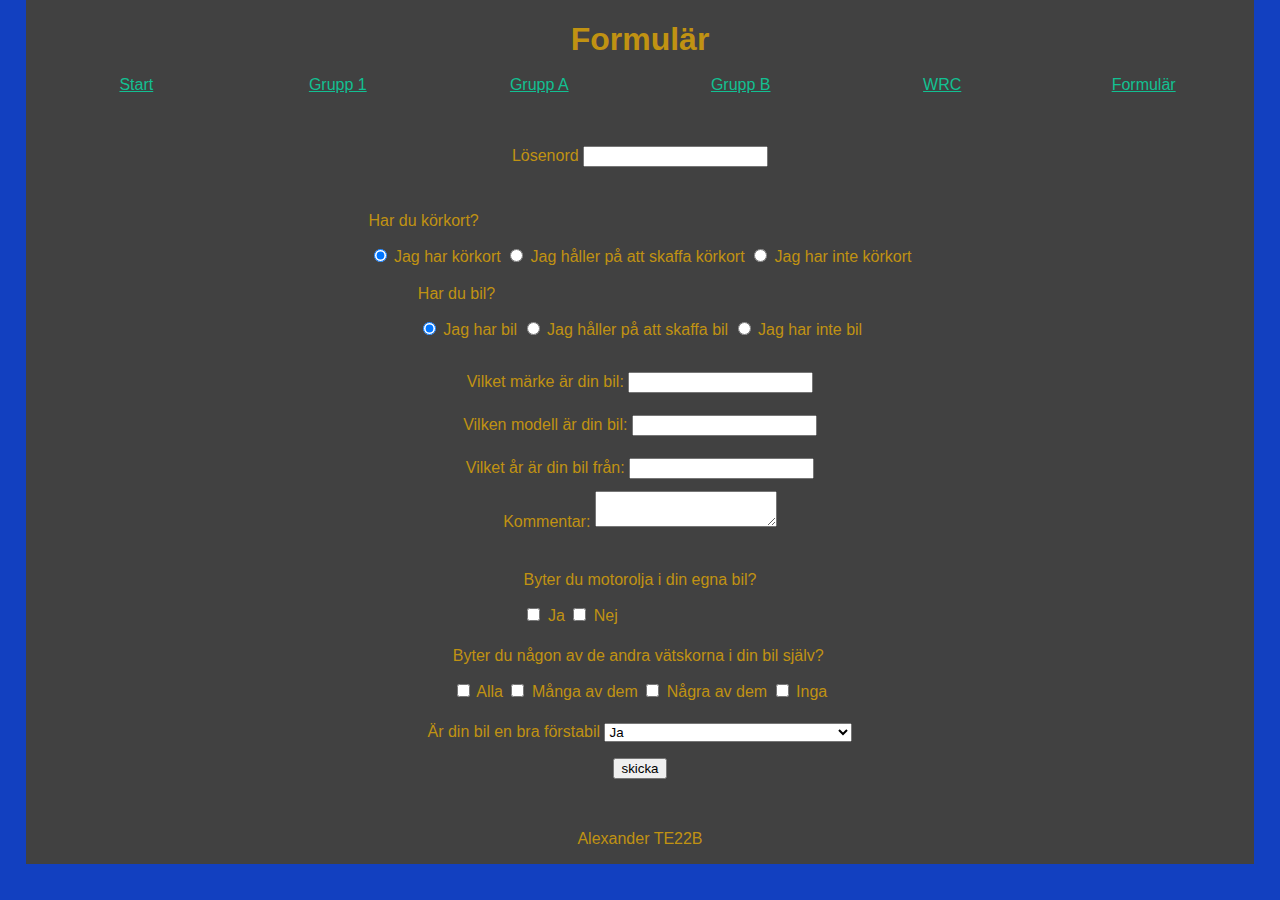
==== HTML/Formulär.html @ 99d53e2e "div2" ====
<!DOCTYPE html>

<html lang="sv">                                             
    <head>                                                                    
        <meta charset="utf-8">                        
        <title>
            Formulär
        </title>         
        <link href="../CSS/style.css" rel="stylesheet">     
    </head>                                           
    <body>                                           
        <div class ="page5">                       
            <header>                                    
                <h1>
                    Formulär
                </h1>             
            </header>                                    
            <nav>                                         
                <ul>                                       
                    <li><a href="../index.html">Start</a></li>
                    <li><a href="Grupp_1.html">Grupp 1</a></li>
                    <li><a href="Grupp_A.html">Grupp A</a></li>
                    <li><a href="Grupp_B.html">Grupp B</a></li>
                    <li><a href="WRC.html">WRC</a></li>
                    <li><a href="formulär.html">Formulär</a></li>
                </ul>                                       
            </nav>
            <main class="mainFormulär">
                <form action="../index.html" method="POST" class="Formulär">
                    <section class="Formrad1">
                        <!--Password-->
                        <!------------------------------------------------------------->
                    
                        <section class="Password">
                            <label for="p1">Lösenord</label>
                            <input type="password" id="p1">
                        </section>
                    
                        <!--Radioknappar-->
                        <!----------------------------------------------------------->

                        <section class="Radio1">
                            <p>Har du körkort?</p>
                            <input type="radio" id="a1" name="Körkort" value="1" checked="checked">
                            <label for="a1">Jag har körkort</label>
                        
                            <input type="radio" id="a2" name="Körkort" value="2">
                            <label for="a2">Jag håller på att skaffa körkort</label>
                        
                            <input type="radio" id="a3" name="Körkort" value="3">
                            <label for="a3">Jag har inte körkort</label>
                        </section>
                        
                        <!------------------------------------------------------------>
                        <section class="Radio2">
                            <p>Har du bil?</p>
                            <input type="radio" id="b1" name="Bil" value="1" checked="checked">
                            <label for="b1">Jag har bil</label>
                            
                            <input type="radio" id="b2" name="Bil" value="2">
                            <label for="b2">Jag håller på att skaffa bil</label>
                            
                            <input type="radio" id="b3" name="Bil" value="3">
                            <label for="b3">Jag har inte bil</label>
                        </section>
                    </section>
                        <!--Textrutor-->
                        <!------------------------------------------------------------>
                    <section class="Formrad2">
                        <section class="textruta1">
                            <label>
                                Vilket märke är din bil:
                            </label>
                            <input type="text" name="bilmärke">
                        </section>
                        <!----------------------------------------------------------->
                        <section class="textruta2">
                            <label>
                                Vilken modell är din bil:
                            </label>
                            <input type="text" name="bilmodell">
                        </section>
                        <!----------------------------------------------------------->
                        <section class="textruta3">
                            <label>
                                Vilket år är din bil från:
                            </label>
                            <input type="text" name="modellår">
                        </section>
                        <!------------------------------------------------------------->
                        <section class="textruta4">
                            <label>
                                Kommentar:
                            </label>
                            <textarea name="kommentar"></textarea>
                        </section>
                    </section>
                        <!--Checkboxar-->
                        <!----------------------------------------------------------------->
                    <section class="Formrad3">
                        <section class="checkbox1">
                            <p>Byter du motorolja i din egna bil?</p>
                            <input type="checkbox" id="ch_a1"
                            name="Motorolja" 
                            value="1">
                            <label for="ch_a1">Ja</label>
                        
                            <input type="checkbox" id="ch_a2"
                            name="Motorolja"
                            value="2">
                            <label for="ch_a2">Nej</label>
                        </section>
                        <!----------------------------------------------------------->
                        <section class="checkbox2">
                            <p>Byter du någon av de andra vätskorna i din bil själv?</p>
                            <input type="checkbox" id="ch_b1"
                            name="Vätskor"
                            value="1">
                            <label for="ch_b1">Alla</label>
                        
                            <input type="checkbox" id="ch_b2"
                            name="Vätskor"
                            value="2">
                            <label for="ch_b2">Många av dem</label>
                        
                            <input type="checkbox" id="ch_b3"
                            name="Vätskor"
                            value="3">
                            <label for="ch_b3">Några av dem</label>
                        
                            <input type="checkbox" id="ch_b4"
                            name="Vätskor"
                            value="4">
                            <label for="ch_b4">Inga</label>
                        </section>
                    </section>
                        <!----------------------------------------------------------->
                    <section class="Formrad4">
                        <section class="Dropdownfråga">
                            <label for="förastagbil">Är din bil en bra förstabil</label>
                            <select size="1" name="Förstabil" id="förastagbil">
                                <option>Ja</option>
                                <option>Om man har mycket plats att jobba på</option>
                                <option>Om man har mycket pengar</option>
                                <option>Om man har en verkstad</option>
                                <option>Nej</option>
                            </select>
                        </section>
                        <!----------------------------------------------------------->
                        <section class="Submit">
                            <p>
                                <input type="submit" value="skicka">
                            </p>
                        </section>
                    </section>
                </form>
            </main>
            <footer>                                       
                <p class ="fot">                        
                    Alexander TE22B                         
                </p>                                      
            </footer> 
        </div>
    </body>
</html>
---- CSS/style.css ----
body {
    background-color: #1240C0;
    margin: 0;
    height: 100vh;
    font-family:Impact, Haettenschweiler, 'Arial Narrow Bold', sans-serif;
}
.page {
    margin: auto;
    display: grid;
    width: 90%;
    height: 100%;
    grid-template-areas:
      "head"
      "nav"
      "main"
      "foot";
    grid-template-rows: 50px 70px 1fr 50px;
}
  
header {
    grid-area: head;
    color: rgb(192, 146, 18);
    text-align: center;
    background-color:rgb(65,65,65);
}
  
nav {
    grid-area: nav;
    background-color: rgb(65,65,65);
}

ul {
    display: grid;
    grid-template-columns: 1fr 1fr 1fr 1fr 1fr 1fr ;
    list-style-type: none;
    text-align:center;
    padding: 10px;
}

a:link {
    color:rgb(18, 192, 146);
}
a:visited {
    color:rgb(18, 192, 146);
}
a:hover {
    color:rgb(182,200,250);
}
a:active {
    color: rgb(101, 36, 107);
}

tr:nth-child(even) {            
    background-color: rgb(90,90,90);
}

main {
    grid-area: main;            /*  */
    background-color: rgb(65,65,65);
}
  
footer {                        /* här sätter jag bakgrundsfärg och namn i grid till min footer */
    grid-area: foot;
    background-color: rgb(65,65,65);
}

p {                             /* här byter jag färg på texten*/
    color:rgb(192, 146, 18);
}

table p {                       /* här använder jag en avkomling selector för att det var ett ställe där det passade in */
    color:rgb(192, 146, 18);  /* Jag byter färg på alla p innuti en tabell och centrerar dem */
    text-align: center;
}

tr > td  {                      /* här använder jag en barn selector för att det var ett ställe där jag enkelt kunde andvända det */
    text-align: center;         
}

footer > p {
    text-align: center;
    font-size: 1em;             /* här använder ja 1em eftersom att det inte kommer göra någon skillnad på hur stor texten är */
}

.sida1table, th, td {           /* här skapar jag border och bestämmer hur tabellen ska se ut */
    border: 1px solid black;
    border-collapse: collapse;
    width:60%;
    grid-area: tabell;
    margin-left: auto;
    margin-right: auto;
}
/*Grupp A + B --------------------------------------------------------*/
.page2 {                        /* här är min grid layout till sidan för grupp A och B */
    margin: auto;
    display: grid;
    width: 96%;
    height: 96%;
    grid-template-areas:
      "head"
      "nav"
      "mainAB"
      "foot";
    grid-template-rows: 50px 70px 1fr 50px;
}

.GruppABBild1{
    grid-area: GruppABBild1;
    width: 30vw;
    margin-left: 10px;
    margin-right: 10px;
}

.GruppABBild2{
    grid-area: GruppABBild2;
    width: 30vw;
    margin-left: 10px;
    margin-right: 10px;
}

.GruppABBild3{
    grid-area: GruppABBild3;
    width: 50vw;
}

.Lorem_ipsum1{
    grid-area: Lorem_ipsum1;
    text-align: left;
    margin-left: 10px;
    margin-right: 10px;
}

.Lorem_ipsum2{
    grid-area: Lorem_ipsum2;
    text-align: left;
    margin-left: 10px;
    margin-right: 10px;
}

.titel1{
    grid-area: titel1;
    color:rgb(192, 146, 18);
    margin: auto;
    font-size: 40px;
}

.titel2{
    grid-area: titel2;
    color:rgb(192, 146, 18);
    margin: auto;
    font-size: 40px;
}

.GruppABrad1{
    grid-area: GruppABrad1;
    display: grid;
    grid-template-areas:
    "titel1       GruppABBild1"
    "Lorem_ipsum1 GruppABBild1";
    grid-template-columns: 2fr 1fr;
    grid-template-rows: 60px 1fr;
}

.GruppABrad2{
    grid-area: GruppABrad2;
    display: grid;
    grid-template-areas:
    "GruppABBild2 titel2"
    "GruppABBild2 Lorem_ipsum2";
    grid-template-columns: 1fr 2fr;
    grid-template-rows: 60px 1fr;
}

.GruppABrad3{
    grid-area: GruppABrad3;
    margin: auto;
}

.GruppAB{
    grid-area: mainAB;
    height: auto;
    display: grid;
    grid-template-areas:
    "GruppABrad1"
    "GruppABrad2"
    "GruppABrad3";
    grid-template-rows: auto auto auto;
    background-color: rgb(65,65,65);
}

figcaption{
    background-color: rgb(65,65,65);
    color:rgb(192, 146, 18);
    text-align: center;
    font-size: 40px;
}

/* Grupp1 -------------------------------------------------*/

.page3 {
    margin: auto;
    display: grid;
    width: 96%;
    height: 96%;
    grid-template-areas:
      "head"
      "nav"
      "main1"
      "foot";
    grid-template-rows: 50px 70px 1fr 50px;
}

#Grupp1{
    grid-area: main1;
    height: auto;
    display: grid;
    grid-template-areas:
    "Grupp1rad1"
    "."
    "Grupp1rad2";
    grid-template-rows: auto 20px auto;
    background-color: rgb(65,65,65);
}

.Grupp1rad1{
    grid-area: Grupp1rad1;
    display: grid;
    grid-template-areas:
    " KadettGrupp1 Lorem_ipsum ";
    grid-template-columns: 1fr 2fr;
}

.Grupp1rad2{
    grid-area: Grupp1rad2;
    display: grid;
    grid-template-areas:
    " Grupp1Tabell "
    " märken ";
    grid-template-rows: auto auto;
}


#Grupp1Tabell, th, td {
    border: 1px solid black;
    border-collapse: collapse;
    width: 80vw;
    color:white;
    grid-area: Grupp1Tabell;
    margin-left: auto;
    margin-right: auto;
}

.KadettGrupp1{
    grid-area: KadettGrupp1;
    width: 30vw;
    margin-left: 10px;
    margin-right: 10px;
}

.märken{
    grid-area: märken;
    margin-left: auto;
    margin-right: auto;
    color: rgb(192, 146, 18);
}

/* WRC ----------------------------------------------------*/

.page4 {
    margin: auto;
    display: grid;
    width: 96%;
    height: 96%;
    grid-template-areas:
      "head"
      "nav"
      "mainWRC"
      "foot";
    grid-template-rows: 50px 70px 1fr 50px;
}

#GruppWRC{
    grid-area: mainWRC;
    height: auto;
    display: grid;
    grid-template-areas:
    "WRCrad1 . WRCrad2"
    ". . ." 
    "WRCrad3 WRCrad3 WRCrad3";
    grid-template-rows: auto 20px auto;
    grid-template-columns: 1fr 50px 1fr;
    background-color: rgb(65,65,65);
}

.WRCrad1{
    grid-area: WRCrad1;
    display: grid;
    grid-template-areas:
    " RepsolWRC "
    " Lorem_ipsum1WRC ";
    grid-template-rows: 1fr auto;
}

.WRCrad2{
    grid-area: WRCrad2;
    display: grid;
    grid-template-areas:
    " StratosWRC "
    " Lorem_ipsum2WRC ";
    grid-template-rows: 1fr auto;
}

.WRCrad3{
    grid-area: WRCrad3;
    display: grid;
    grid-template-areas: 
    " Rallyvideo . Lorem_ipsum3WRC ";
    grid-template-columns: auto 20px auto;
}

.RepsolWRC{
    grid-area: RepsolWRC;
    height: 60vh;
    margin-left: auto;
    margin-right: auto;
}

.StratosWRC{
    grid-area: StratosWRC;
    height: 60vh;
    margin-left: auto;
    margin-right: auto;
}

.Lorem_ipsum1WRC{
    grid-area: Lorem_ipsum1WRC;
    text-align: center;
    margin-left: 10px;
    margin-right: 10px;
}

.Lorem_ipsum2WRC{
    grid-area: Lorem_ipsum2WRC;
    text-align: center;
    margin-left: 10px;
    margin-right: 10px;
}

.Lorem_ipsum3WRC{
    grid-area: Lorem_ipsum3WRC;
    text-align: center;
    margin-left: 10px;
    margin-right: 10px;
}

.rallyvideo{
    height: 60vh;
}

/*---Formulär----------------------------------------------------------------*/

.page5 {
    margin: auto;
    display: grid;
    width: 96%;
    height: 96%;
    grid-template-areas:
      "head"
      "nav"
      "mainFormulär"
      "foot";
    grid-template-rows: 50px 70px 1fr 50px;
}

.mainFormulär{
    grid-area: mainFormulär;
    height: auto;
    display: grid;
    grid-template-areas:
    "Formulär";
    grid-template-rows: auto;
    background-color: rgb(65,65,65);
}

.Formulär{
    grid-area: Formulär;
    height: auto;
    display: grid;
    grid-template-areas:
    " Formrad1 "
    " . " 
    " Formrad2 "
    " . "
    " Formrad3 "
    " . "
    " Formrad4 ";
    grid-template-rows: auto 20px auto 20px auto 20px auto;
    background-color: rgb(65,65,65);
}


.Formrad1{
    grid-area: Formrad1;
    display: grid;
    grid-template-areas:
    " Password "
    " Radio1 "
    " Radio2";
    grid-template-rows: 1fr 1fr 1fr;
}

.Formrad2{
    grid-area: Formrad2;
    display: grid;
    grid-template-areas:
    " textruta1 "
    " textruta2 "
    " textruta3 "
    " textruta4 ";
    grid-template-rows: 1fr 1fr 1fr 1fr;
}

.Formrad3{
    grid-area: Formrad3;
    display: grid;
    grid-template-areas:
    " checkbox1 "
    " checkbox2 ";
    grid-template-rows: 1fr 1fr;
}

.Formrad4{
    grid-area: Formrad4;
    display: grid;
    grid-template-areas:
    " Dropdownfråga "
    " Submit ";
    grid-template-rows: 0.5fr 0.5fr;
}

.Password{
    grid-area:Password;
    margin: auto;
}
.Radio1{
    grid-area:Radio1;
    margin: auto;
}
.Radio2{
    grid-area:Radio2;
    margin: auto;
}
.textruta1{
    grid-area:textruta1;
    margin: auto;
}
.textruta2{
    grid-area:textruta2;
    margin: auto;
}
.textruta3{
    grid-area:textruta3;
    margin: auto;
}
.textruta4{
    grid-area:textruta4;
    margin: auto;
}
.checkbox1{
    grid-area:checkbox1;
    margin: auto;
}
.checkbox2{
    grid-area:checkbox2;
    margin: auto;
}
.Dropdownfråga{
    grid-area:Dropdownfråga;
    margin: auto;
}
.Submit{
    grid-area:Submit;
    margin: auto;
}

label{
    color:rgb(192, 146, 18);
}
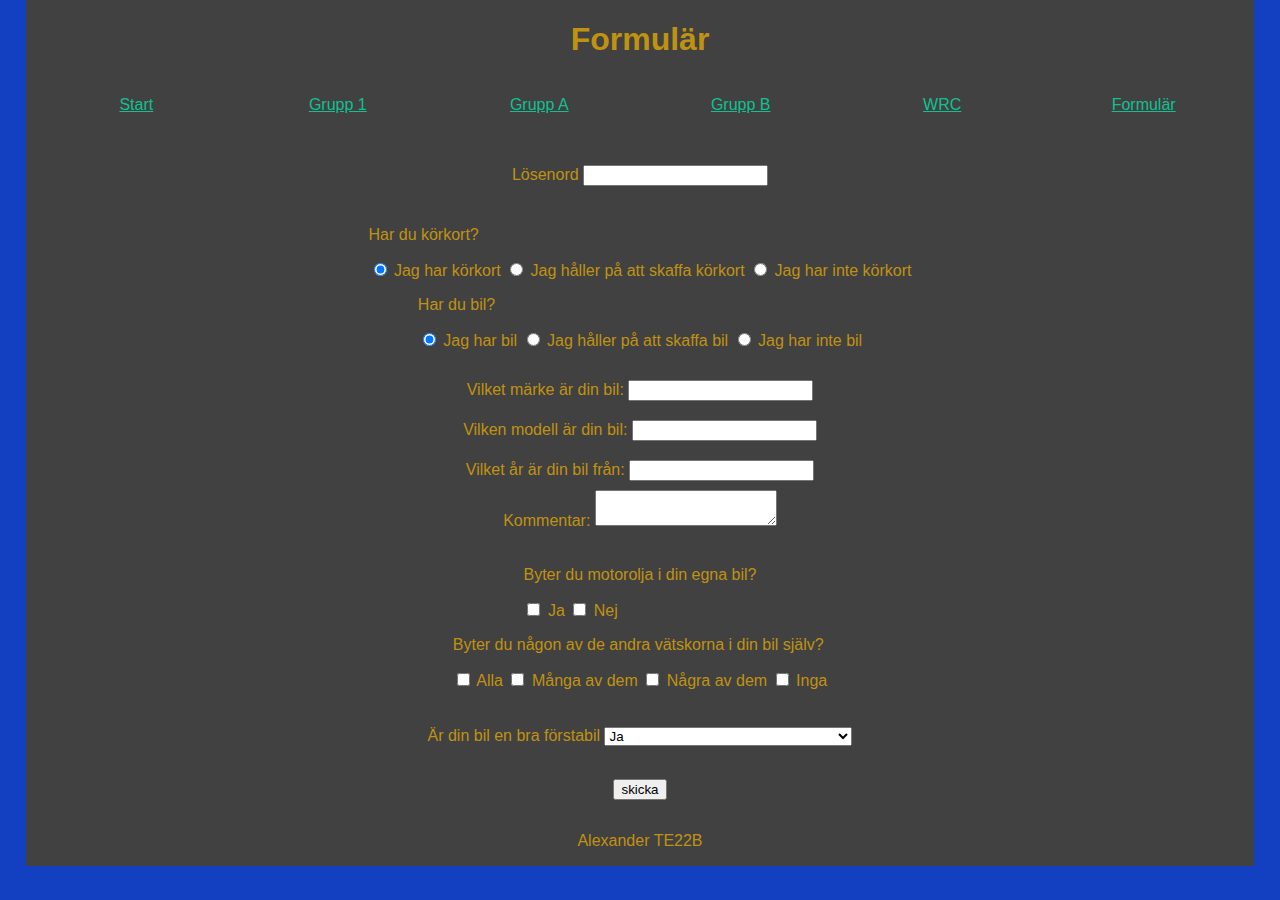
==== commit 045bda0b: "America ya :D" ====
--- a/HTML/Formulär.html
+++ b/HTML/Formulär.html
@@ -11,25 +11,25 @@
     <body>                                           
         <div class ="page5">                       
             <header>                                    
-                <h1>
+                <h1 class="Titel">
                     Formulär
-                </h1>             
+                </h1>
+                <nav>                                         
+                    <ul>                                       
+                        <li><a href="../index.html">Start</a></li>
+                        <li><a href="Grupp_1.html">Grupp 1</a></li>
+                        <li><a href="Grupp_A.html">Grupp A</a></li>
+                        <li><a href="Grupp_B.html">Grupp B</a></li>
+                        <li><a href="WRC.html">WRC</a></li>
+                        <li><a href="formulär.html">Formulär</a></li>
+                    </ul>                                       
+                </nav>             
             </header>                                    
-            <nav>                                         
-                <ul>                                       
-                    <li><a href="../index.html">Start</a></li>
-                    <li><a href="Grupp_1.html">Grupp 1</a></li>
-                    <li><a href="Grupp_A.html">Grupp A</a></li>
-                    <li><a href="Grupp_B.html">Grupp B</a></li>
-                    <li><a href="WRC.html">WRC</a></li>
-                    <li><a href="formulär.html">Formulär</a></li>
-                </ul>                                       
-            </nav>
             <main class="mainFormulär">
-                <form action="../index.html" method="POST" class="Formulär">
+                <form action="../index.html" method="GET" class="Formulär">     <!-- Jag använder GET eftersom att jag inte har någon stans att skicka svaren så alltså är det bara GET som fungerar -->
                     <section class="Formrad1">
                         <!--Password-->
-                        <!------------------------------------------------------------->
+                        <!-- ________________________________________________________________ -->
                     
                         <section class="Password">
                             <label for="p1">Lösenord</label>
@@ -37,7 +37,7 @@
                         </section>
                     
                         <!--Radioknappar-->
-                        <!----------------------------------------------------------->
+                        <!-- ________________________________________________________________ -->
 
                         <section class="Radio1">
                             <p>Har du körkort?</p>
@@ -51,7 +51,7 @@
                             <label for="a3">Jag har inte körkort</label>
                         </section>
                         
-                        <!------------------------------------------------------------>
+                        <!-- ________________________________________________________________ -->
                         <section class="Radio2">
                             <p>Har du bil?</p>
                             <input type="radio" id="b1" name="Bil" value="1" checked="checked">
@@ -65,7 +65,7 @@
                         </section>
                     </section>
                         <!--Textrutor-->
-                        <!------------------------------------------------------------>
+                        <!-- ________________________________________________________________ -->
                     <section class="Formrad2">
                         <section class="textruta1">
                             <label>
@@ -73,21 +73,21 @@
                             </label>
                             <input type="text" name="bilmärke">
                         </section>
-                        <!----------------------------------------------------------->
+                        <!-- ________________________________________________________________ -->
                         <section class="textruta2">
                             <label>
                                 Vilken modell är din bil:
                             </label>
                             <input type="text" name="bilmodell">
                         </section>
-                        <!----------------------------------------------------------->
+                        <!-- ________________________________________________________________ -->
                         <section class="textruta3">
                             <label>
                                 Vilket år är din bil från:
                             </label>
                             <input type="text" name="modellår">
                         </section>
-                        <!------------------------------------------------------------->
+                        <!-- ________________________________________________________________ -->
                         <section class="textruta4">
                             <label>
                                 Kommentar:
@@ -96,7 +96,7 @@
                         </section>
                     </section>
                         <!--Checkboxar-->
-                        <!----------------------------------------------------------------->
+                        <!-- ________________________________________________________________ -->
                     <section class="Formrad3">
                         <section class="checkbox1">
                             <p>Byter du motorolja i din egna bil?</p>
@@ -110,7 +110,7 @@
                             value="2">
                             <label for="ch_a2">Nej</label>
                         </section>
-                        <!----------------------------------------------------------->
+                        <!-- ________________________________________________________________ -->
                         <section class="checkbox2">
                             <p>Byter du någon av de andra vätskorna i din bil själv?</p>
                             <input type="checkbox" id="ch_b1"
@@ -134,7 +134,7 @@
                             <label for="ch_b4">Inga</label>
                         </section>
                     </section>
-                        <!----------------------------------------------------------->
+                        <!-- ________________________________________________________________ -->
                     <section class="Formrad4">
                         <section class="Dropdownfråga">
                             <label for="förastagbil">Är din bil en bra förstabil</label>
@@ -146,7 +146,7 @@
                                 <option>Nej</option>
                             </select>
                         </section>
-                        <!----------------------------------------------------------->
+                        <!-- ________________________________________________________________ -->
                         <section class="Submit">
                             <p>
                                 <input type="submit" value="skicka">
--- a/CSS/style.css
+++ b/CSS/style.css
@@ -7,21 +7,29 @@
 .page {
     margin: auto;
     display: grid;
-    width: 90%;
-    height: 100%;
+    width: 96%;
+    height: 96%;
     grid-template-areas:
       "head"
-      "nav"
       "main"
       "foot";
-    grid-template-rows: 50px 70px 1fr 50px;
+    grid-template-rows: 140px 1fr 50px;
 }
   
 header {
     grid-area: head;
+    display: grid;
+    grid-template-areas:
+    "Titel"
+    "nav";
+    grid-template-rows: 70px 70px;
+    background-color:rgb(65,65,65);
+}
+
+.Titel {
+    grid-area: Titel;
     color: rgb(192, 146, 18);
     text-align: center;
-    background-color:rgb(65,65,65);
 }
   
 nav {
@@ -37,6 +45,12 @@
     padding: 10px;
 }
 
+ol {
+    border: 2px solid rgba(192, 146, 18, 0.205);
+    border-collapse: collapse;
+    border-radius: 5px;
+}
+
 a:link {
     color:rgb(18, 192, 146);
 }
@@ -55,7 +69,7 @@
 }
 
 main {
-    grid-area: main;            /*  */
+    grid-area: main;            
     background-color: rgb(65,65,65);
 }
   
@@ -64,7 +78,7 @@
     background-color: rgb(65,65,65);
 }
 
-p {                             /* här byter jag färg på texten*/
+p , label {                     /* här byter jag färg på texten*/
     color:rgb(192, 146, 18);
 }
 
@@ -98,10 +112,9 @@
     height: 96%;
     grid-template-areas:
       "head"
-      "nav"
       "mainAB"
       "foot";
-    grid-template-rows: 50px 70px 1fr 50px;
+    grid-template-rows: 140px 1fr 50px;
 }
 
 .GruppABBild1{
@@ -204,10 +217,9 @@
     height: 96%;
     grid-template-areas:
       "head"
-      "nav"
       "main1"
       "foot";
-    grid-template-rows: 50px 70px 1fr 50px;
+    grid-template-rows: 140px 1fr 50px;
 }
 
 #Grupp1{
@@ -273,10 +285,9 @@
     height: 96%;
     grid-template-areas:
       "head"
-      "nav"
       "mainWRC"
       "foot";
-    grid-template-rows: 50px 70px 1fr 50px;
+    grid-template-rows: 140px 1fr 50px;
 }
 
 #GruppWRC{
@@ -366,10 +377,9 @@
     height: 96%;
     grid-template-areas:
       "head"
-      "nav"
       "mainFormulär"
       "foot";
-    grid-template-rows: 50px 70px 1fr 50px;
+    grid-template-rows: 140px 1fr 50px;
 }
 
 .mainFormulär{
@@ -435,7 +445,7 @@
     grid-template-areas:
     " Dropdownfråga "
     " Submit ";
-    grid-template-rows: 0.5fr 0.5fr;
+    grid-template-rows: 1fr 1fr;
 }
 
 .Password{
@@ -481,8 +491,4 @@
 .Submit{
     grid-area:Submit;
     margin: auto;
-}
-
-label{
-    color:rgb(192, 146, 18);
 }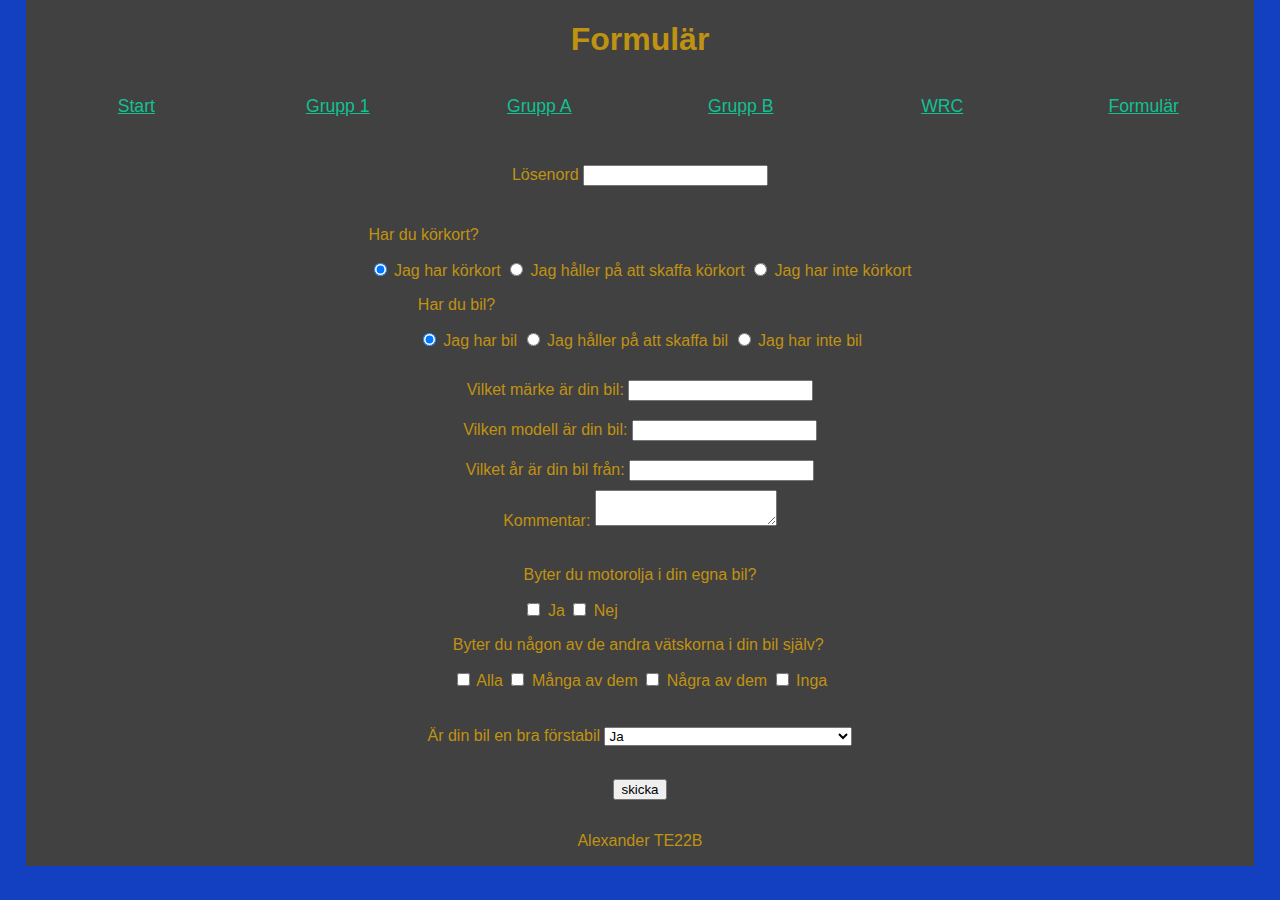
==== commit a8292579: "awoooga" ====
--- a/HTML/Formulär.html
+++ b/HTML/Formulär.html
@@ -26,23 +26,23 @@
                 </nav>             
             </header>                                    
             <main class="mainFormulär">
-                <form action="../index.html" method="GET" class="Formulär">     <!-- Jag använder GET eftersom att jag inte har någon stans att skicka svaren så alltså är det bara GET som fungerar -->
+                <form action="../index.html" method="POST" class="Formulär">     <!-- Jag skapar mitt formulär och använder GET eftersom att jag inte har någon stans att skicka svaren så alltså är det bara GET som fungerar -->
                     <section class="Formrad1">
                         <!--Password-->
                         <!-- ________________________________________________________________ -->
                     
-                        <section class="Password">
-                            <label for="p1">Lösenord</label>
-                            <input type="password" id="p1">
+                        <section class="Password">                              <!-- här får användaren skriva in sitt password  -->
+                            <label for="p1">Lösenord</label>                    <!-- här är min label för lösenordet som är texten bredvid -->
+                            <input type="password" name="password" id="p1">     <!-- här bestämmer jag att den ska vara typen password och ha id=p1 -->
                         </section>
                     
                         <!--Radioknappar-->
                         <!-- ________________________________________________________________ -->
 
-                        <section class="Radio1">
-                            <p>Har du körkort?</p>
+                        <section class="Radio1">                                <!-- här är sektionen för mina radioknappar -->
+                            <p>Har du körkort?</p>                              <!-- här är frågan till radiknappen -->
                             <input type="radio" id="a1" name="Körkort" value="1" checked="checked">
-                            <label for="a1">Jag har körkort</label>
+                            <label for="a1">Jag har körkort</label>             <!-- här har jag en label för den som id=a1 och raden över bestämmer id/name/value och alla sådana saker -->
                         
                             <input type="radio" id="a2" name="Körkort" value="2">
                             <label for="a2">Jag håller på att skaffa körkort</label>
@@ -68,36 +68,36 @@
                         <!-- ________________________________________________________________ -->
                     <section class="Formrad2">
                         <section class="textruta1">
-                            <label>
+                            <label for="t1">
                                 Vilket märke är din bil:
                             </label>
-                            <input type="text" name="bilmärke">
+                            <input type="text" name="bilmärke" id="t1">                 <!-- här väljer jag att det ska vara en textruta med namnet bilmärke -->
                         </section>
                         <!-- ________________________________________________________________ -->
                         <section class="textruta2">
-                            <label>
+                            <label for="t2">
                                 Vilken modell är din bil:
                             </label>
-                            <input type="text" name="bilmodell">
+                            <input type="text" name="bilmodell" id="t2">
                         </section>
                         <!-- ________________________________________________________________ -->
                         <section class="textruta3">
-                            <label>
+                            <label for="t3">
                                 Vilket år är din bil från:
                             </label>
-                            <input type="text" name="modellår">
+                            <input type="text" name="modellår" id="t3">
                         </section>
                         <!-- ________________________________________________________________ -->
                         <section class="textruta4">
-                            <label>
+                            <label for="k1">
                                 Kommentar:
                             </label>
-                            <textarea name="kommentar"></textarea>
+                            <textarea name="kommentar" id="k1"></textarea>
                         </section>
                     </section>
                         <!--Checkboxar-->
                         <!-- ________________________________________________________________ -->
-                    <section class="Formrad3">
+                    <section class="Formrad3">                                  <!-- Här är första sektionen med checkboxar -->
                         <section class="checkbox1">
                             <p>Byter du motorolja i din egna bil?</p>
                             <input type="checkbox" id="ch_a1"
@@ -135,19 +135,19 @@
                         </section>
                     </section>
                         <!-- ________________________________________________________________ -->
-                    <section class="Formrad4">
+                    <section class="Formrad4">                                  <!-- här är sektionen för del 4 i formuläret (innehåller drop down och submit) -->
                         <section class="Dropdownfråga">
-                            <label for="förastagbil">Är din bil en bra förstabil</label>
-                            <select size="1" name="Förstabil" id="förastagbil">
-                                <option>Ja</option>
-                                <option>Om man har mycket plats att jobba på</option>
-                                <option>Om man har mycket pengar</option>
-                                <option>Om man har en verkstad</option>
-                                <option>Nej</option>
+                            <label for="förastabil">Är din bil en bra förstabil</label>
+                            <select size="1" name="Förstabil" id="förastabil"> <!-- här är en dropdown meny och här under är de olika valen man kan välja mellan -->
+                                <option value="1">Ja</option>
+                                <option value="2">Om man har mycket plats att jobba på</option>
+                                <option value="3">Om man har mycket pengar</option>
+                                <option value="4">Om man har en verkstad</option>
+                                <option value="5">Nej</option>
                             </select>
                         </section>
                         <!-- ________________________________________________________________ -->
-                        <section class="Submit">
+                        <section class="Submit">                                <!-- här har jag en section för bara submit knappen för att lägga den i en grid i css -->
                             <p>
                                 <input type="submit" value="skicka">
                             </p>
--- a/CSS/style.css
+++ b/CSS/style.css
@@ -1,10 +1,10 @@
-body {
+body {                          /* bestämmer bakgrundsfärgen på sidan och hur stor den ska vara. */
     background-color: #1240C0;
     margin: 0;
     height: 100vh;
     font-family:Impact, Haettenschweiler, 'Arial Narrow Bold', sans-serif;
-}
-.page {
+}               /* ^^ vilken font som ska användas ^^ */
+.page {                         /* alla sidor har olika varianter av denna gridden som ser lika dana ut men med olika main */
     margin: auto;
     display: grid;
     width: 96%;
@@ -14,9 +14,9 @@
       "main"
       "foot";
     grid-template-rows: 140px 1fr 50px;
-}
+}                               /* den första raden har 140px den andra har 1 fraction och den tredje har 50px */
   
-header {
+header {                        /* En grid i header med vart nav och Titel ska ligga. Den ska också läggas in i en grid så den har också fått ett grid namn */
     grid-area: head;
     display: grid;
     grid-template-areas:
@@ -26,49 +26,53 @@
     background-color:rgb(65,65,65);
 }
 
-.Titel {
+.Titel {                        /* bestämmer hur min titel ska finnas i en grid och hur den ska se ut */
     grid-area: Titel;
     color: rgb(192, 146, 18);
     text-align: center;
 }
   
-nav {
+nav {                           /* berättar vad min nav ska heta i en grid*/
     grid-area: nav;
     background-color: rgb(65,65,65);
 }
 
 ul {
-    display: grid;
+    display: grid;              /* Skapa min nav med jämna mellanrum */
     grid-template-columns: 1fr 1fr 1fr 1fr 1fr 1fr ;
     list-style-type: none;
     text-align:center;
     padding: 10px;
 }
 
-ol {
+ol {                            /* skapa en border på en lista (runda hörn) */
     border: 2px solid rgba(192, 146, 18, 0.205);
     border-collapse: collapse;
     border-radius: 5px;
 }
 
-a:link {
+header a {                      /* här har jag en avkomlingsselektor för att göra mina länkar på i den globala menyn lite större */
+    font-size: 1.1em;
+}
+
+a:link {                        /* Länk färg */
     color:rgb(18, 192, 146);
 }
-a:visited {
+a:visited {                     /* länken byter färg när man har varit inne på den men jag byter till samma färg eftersom att den färgen är bra*/
     color:rgb(18, 192, 146);
 }
-a:hover {
+a:hover, a:focus {              /* länken byter färg om jag håller över den eller focusar på den */
     color:rgb(182,200,250);
 }
-a:active {
+a:active {                      /* när länken är aktiv(man håller nere musen på den) såbyter den till lila */
     color: rgb(101, 36, 107);
 }
 
-tr:nth-child(even) {            
+tr:nth-child(even) {            /* för att skapa zebra striping */
     background-color: rgb(90,90,90);
 }
 
-main {
+main {                          /* här väljer jag bakgrundsfärg och vad min main ska heta i en grid */
     grid-area: main;            
     background-color: rgb(65,65,65);
 }
@@ -82,30 +86,28 @@
     color:rgb(192, 146, 18);
 }
 
-table p {                       /* här använder jag en avkomling selector för att det var ett ställe där det passade in */
-    color:rgb(192, 146, 18);  /* Jag byter färg på alla p innuti en tabell och centrerar dem */
-    text-align: center;
-}
-
-tr > td  {                      /* här använder jag en barn selector för att det var ett ställe där jag enkelt kunde andvända det */
-    text-align: center;         
+tr > td,tr > th {                      /* här använder jag en barn selector för att det var ett ställe där jag enkelt kunde andvända det */
+    text-align: center;  
+    color:rgb(192, 146, 18);
+    padding-top: 16px;
+    padding-bottom: 16px;     
 }
 
 footer > p {
     text-align: center;
     font-size: 1em;             /* här använder ja 1em eftersom att det inte kommer göra någon skillnad på hur stor texten är */
-}
+}                               /* 1em gör att texten tar upp 1x så mycket plats som den ska vilket är samma om jag hade använt 2em hade den vart dubbelt så stor */
 
 .sida1table, th, td {           /* här skapar jag border och bestämmer hur tabellen ska se ut */
-    border: 1px solid black;
+    border: 1px solid black;  /* här skapar jag en svart border med 1px brädd */
     border-collapse: collapse;
-    width:60%;
+    width:60%;                  /* den tar upp 60% av platsen den hade tagit upp annarsS */
     grid-area: tabell;
     margin-left: auto;
     margin-right: auto;
 }
 /*Grupp A + B --------------------------------------------------------*/
-.page2 {                        /* här är min grid layout till sidan för grupp A och B */
+.page2 {                        /* här är min grid layout till sidan för grupp A och B den är baserad på första gridden som alla andra*/
     margin: auto;
     display: grid;
     width: 96%;
@@ -116,55 +118,55 @@
       "foot";
     grid-template-rows: 140px 1fr 50px;
 }
-
-.GruppABBild1{
+                                /* CSS på denna sidan är ganska blandad så därför ligger inte de andra grids precis under */
+.GruppABBild1{                  /* Här har jag storlek och margin på bild1 */
     grid-area: GruppABBild1;
     width: 30vw;
     margin-left: 10px;
     margin-right: 10px;
 }
 
-.GruppABBild2{
+.GruppABBild2{                  /* Här har jag storlek och margin på bild2 */
     grid-area: GruppABBild2;
     width: 30vw;
     margin-left: 10px;
     margin-right: 10px;
 }
 
-.GruppABBild3{
+.GruppABBild3{                  /* Här har jag bara storlek på bilden eftersomm att den är under de andra och ska vara en annan storlek */
     grid-area: GruppABBild3;
     width: 50vw;
 }
 
-.Lorem_ipsum1{
+.Lorem_ipsum1{                  /* här har jag stylen för texten på sidan */
     grid-area: Lorem_ipsum1;
     text-align: left;
     margin-left: 10px;
     margin-right: 10px;
 }
 
-.Lorem_ipsum2{
+.Lorem_ipsum2{                  /* här har jag style för den andra texten på sidan som ska vara bredvid bild2 */
     grid-area: Lorem_ipsum2;
     text-align: left;
     margin-left: 10px;
     margin-right: 10px;
 }
 
-.titel1{
+.titel1{                        /* här har jag stylen för titel1 som ska vara bredvid bild1 */
     grid-area: titel1;
     color:rgb(192, 146, 18);
     margin: auto;
     font-size: 40px;
 }
 
-.titel2{
+.titel2{                        /* här har jag stylen för titel2 */
     grid-area: titel2;
     color:rgb(192, 146, 18);
     margin: auto;
     font-size: 40px;
 }
 
-.GruppABrad1{
+main.GruppAB section:nth-child(1) {                   /* här har jag gridden för rad 1 av sidan som borde ha varit högre upp */
     grid-area: GruppABrad1;
     display: grid;
     grid-template-areas:
@@ -174,7 +176,7 @@
     grid-template-rows: 60px 1fr;
 }
 
-.GruppABrad2{
+.GruppABrad2{                   /* denna har bilden på andra sidan och den borde också ha varit högre upp */
     grid-area: GruppABrad2;
     display: grid;
     grid-template-areas:
@@ -184,12 +186,12 @@
     grid-template-rows: 60px 1fr;
 }
 
-.GruppABrad3{
+.GruppABrad3{                   /* Här är för rad3 som är mycket mer simpel eftersom att den bara innehåller en figure */
     grid-area: GruppABrad3;
     margin: auto;
 }
 
-.GruppAB{
+.GruppAB{                       /* Grid för de olika raderna. Gridden är gjord på main och stoppas in i page gridden */
     grid-area: mainAB;
     height: auto;
     display: grid;
@@ -201,7 +203,7 @@
     background-color: rgb(65,65,65);
 }
 
-figcaption{
+figcaption{                     /* här är style för figcaption för bilden och texten längst ner på sidan */
     background-color: rgb(65,65,65);
     color:rgb(192, 146, 18);
     text-align: center;
@@ -209,8 +211,8 @@
 }
 
 /* Grupp1 -------------------------------------------------*/
-
-.page3 {
+                                /* Mycket mer organiserad kod på denna biden */
+.page3 {                        /* Grid för Grupp1 */
     margin: auto;
     display: grid;
     width: 96%;
@@ -222,7 +224,7 @@
     grid-template-rows: 140px 1fr 50px;
 }
 
-#Grupp1{
+#Grupp1{                        /* Grid i main för de olika raderna */   
     grid-area: main1;
     height: auto;
     display: grid;
@@ -234,7 +236,7 @@
     background-color: rgb(65,65,65);
 }
 
-.Grupp1rad1{
+.Grupp1rad1{                    /* style för rad 1 */
     grid-area: Grupp1rad1;
     display: grid;
     grid-template-areas:
@@ -242,7 +244,7 @@
     grid-template-columns: 1fr 2fr;
 }
 
-.Grupp1rad2{
+.Grupp1rad2{                    /* style för rad 2 där det finns en tabell och en lista */
     grid-area: Grupp1rad2;
     display: grid;
     grid-template-areas:
@@ -252,24 +254,23 @@
 }
 
 
-#Grupp1Tabell, th, td {
+#Grupp1Tabell, th, td {         /* style för tabellen som ha id=Grupp1Tabell. Denna inehåller border och färger och andra saker */
     border: 1px solid black;
     border-collapse: collapse;
     width: 80vw;
-    color:white;
     grid-area: Grupp1Tabell;
     margin-left: auto;
     margin-right: auto;
 }
 
-.KadettGrupp1{
+.KadettGrupp1{                  /* kadett grupp1 style */
     grid-area: KadettGrupp1;
     width: 30vw;
     margin-left: 10px;
     margin-right: 10px;
 }
 
-.märken{
+.märken{                        /* style för lista med som har en border */
     grid-area: märken;
     margin-left: auto;
     margin-right: auto;
@@ -278,7 +279,7 @@
 
 /* WRC ----------------------------------------------------*/
 
-.page4 {
+.page4 {                        /* Style för WRC sidan(grid design 4) */
     margin: auto;
     display: grid;
     width: 96%;
@@ -290,20 +291,20 @@
     grid-template-rows: 140px 1fr 50px;
 }
 
-#GruppWRC{
+#GruppWRC{                      /* main grid i WRC sidan. är 3 rader bred med ett mellanrumm mellan de olika raderna */
     grid-area: mainWRC;
     height: auto;
     display: grid;
     grid-template-areas:
-    "WRCrad1 . WRCrad2"
-    ". . ." 
+    "WRCrad1 .       WRCrad2"
+    ".       .       ."         /* rad med 50px mellanrum för att göra sidan änklare att läsa */
     "WRCrad3 WRCrad3 WRCrad3";
     grid-template-rows: auto 20px auto;
     grid-template-columns: 1fr 50px 1fr;
     background-color: rgb(65,65,65);
 }
 
-.WRCrad1{
+.WRCrad1{                       /* rad 1 grid med bild och text under*/
     grid-area: WRCrad1;
     display: grid;
     grid-template-areas:
@@ -312,7 +313,7 @@
     grid-template-rows: 1fr auto;
 }
 
-.WRCrad2{
+.WRCrad2{                       /* rad 2 text som hamnar bredvid rad1 den har också bild och text */
     grid-area: WRCrad2;
     display: grid;
     grid-template-areas:
@@ -321,56 +322,57 @@
     grid-template-rows: 1fr auto;
 }
 
-.WRCrad3{
+.WRCrad3{                       /* Grid för rad 3 för att få ett 2 spalt layout eftersom att jag inte vet vad de andra sidorna räknas som */
     grid-area: WRCrad3;
     display: grid;
     grid-template-areas: 
-    " Rallyvideo . Lorem_ipsum3WRC ";
+    " rallyvideo . Lorem_ipsum3WRC ";
     grid-template-columns: auto 20px auto;
 }
 
-.RepsolWRC{
+.RepsolWRC{                     /* Bild på WRC bil */
     grid-area: RepsolWRC;
-    height: 60vh;
+    height: 60vh;               /* den har en höjd på 60 view height */
     margin-left: auto;
     margin-right: auto;
 }
 
-.StratosWRC{
+.StratosWRC{                    /* en till bild på en Lancia stratos */
     grid-area: StratosWRC;
     height: 60vh;
     margin-left: auto;
     margin-right: auto;
 }
 
-.Lorem_ipsum1WRC{
+.Lorem_ipsum1WRC{               /* Text */
     grid-area: Lorem_ipsum1WRC;
     text-align: center;
     margin-left: 10px;
     margin-right: 10px;
 }
 
-.Lorem_ipsum2WRC{
+.Lorem_ipsum2WRC{               /* Text */
     grid-area: Lorem_ipsum2WRC;
     text-align: center;
     margin-left: 10px;
     margin-right: 10px;
 }
 
-.Lorem_ipsum3WRC{
+.Lorem_ipsum3WRC{               /* Lorem Ipsum */
     grid-area: Lorem_ipsum3WRC;
     text-align: center;
     margin-left: 10px;
     margin-right: 10px;
 }
 
-.rallyvideo{
+.rallyvideo{                    /* Rally video */
+    grid-area: rallyvideo;
     height: 60vh;
 }
 
 /*---Formulär----------------------------------------------------------------*/
 
-.page5 {
+.page5 {                        /* Style för formulärsidan(design 5) */
     margin: auto;
     display: grid;
     width: 96%;
@@ -382,7 +384,7 @@
     grid-template-rows: 140px 1fr 50px;
 }
 
-.mainFormulär{
+.mainFormulär{                  /* Main för formulär sidan */
     grid-area: mainFormulär;
     height: auto;
     display: grid;
@@ -392,7 +394,7 @@
     background-color: rgb(65,65,65);
 }
 
-.Formulär{
+.Formulär{                      /* Formulärets grid */
     grid-area: Formulär;
     height: auto;
     display: grid;
@@ -409,7 +411,7 @@
 }
 
 
-.Formrad1{
+.Formrad1{                      /* grid som innehåller Password och alla radioknappar */
     grid-area: Formrad1;
     display: grid;
     grid-template-areas:
@@ -419,7 +421,7 @@
     grid-template-rows: 1fr 1fr 1fr;
 }
 
-.Formrad2{
+.Formrad2{                      /* grid som innehåller alla textrutor och en textarea som jag döpte till textruta4 */
     grid-area: Formrad2;
     display: grid;
     grid-template-areas:
@@ -430,7 +432,7 @@
     grid-template-rows: 1fr 1fr 1fr 1fr;
 }
 
-.Formrad3{
+.Formrad3{                      /* rad 3 som innehåller checkboxar */
     grid-area: Formrad3;
     display: grid;
     grid-template-areas:
@@ -439,7 +441,7 @@
     grid-template-rows: 1fr 1fr;
 }
 
-.Formrad4{
+.Formrad4{                      /* rad 4 innehåller en dropdown fråga och en submit knapp */
     grid-area: Formrad4;
     display: grid;
     grid-template-areas:
@@ -447,7 +449,8 @@
     " Submit ";
     grid-template-rows: 1fr 1fr;
 }
-
+                                /* här under är det bara margin och grid-area på de olika frågorna i formuläret */
+/*________________________________________*/
 .Password{
     grid-area:Password;
     margin: auto;
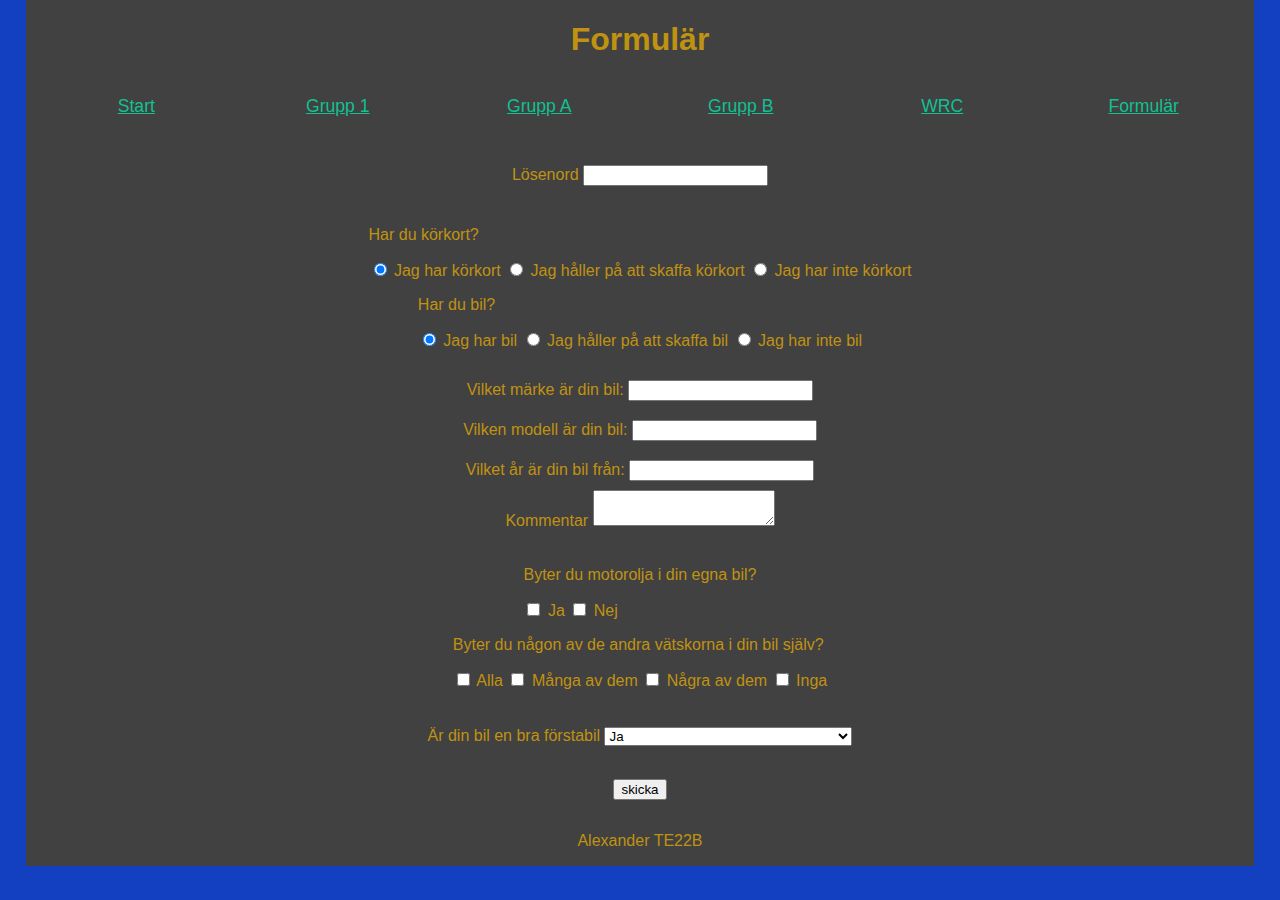
==== commit 695c4ac4: "awooga" ====
--- a/HTML/Formulär.html
+++ b/HTML/Formulär.html
@@ -68,30 +68,22 @@
                         <!-- ________________________________________________________________ -->
                     <section class="Formrad2">
                         <section class="textruta1">
-                            <label for="t1">
-                                Vilket märke är din bil:
-                            </label>
+                            <label for="t1">Vilket märke är din bil:</label>
                             <input type="text" name="bilmärke" id="t1">                 <!-- här väljer jag att det ska vara en textruta med namnet bilmärke -->
                         </section>
                         <!-- ________________________________________________________________ -->
                         <section class="textruta2">
-                            <label for="t2">
-                                Vilken modell är din bil:
-                            </label>
+                            <label for="t2">Vilken modell är din bil:</label>
                             <input type="text" name="bilmodell" id="t2">
                         </section>
                         <!-- ________________________________________________________________ -->
                         <section class="textruta3">
-                            <label for="t3">
-                                Vilket år är din bil från:
-                            </label>
+                            <label for="t3">Vilket år är din bil från:</label>
                             <input type="text" name="modellår" id="t3">
                         </section>
                         <!-- ________________________________________________________________ -->
                         <section class="textruta4">
-                            <label for="k1">
-                                Kommentar:
-                            </label>
+                            <label for="k1">Kommentar</label>
                             <textarea name="kommentar" id="k1"></textarea>
                         </section>
                     </section>
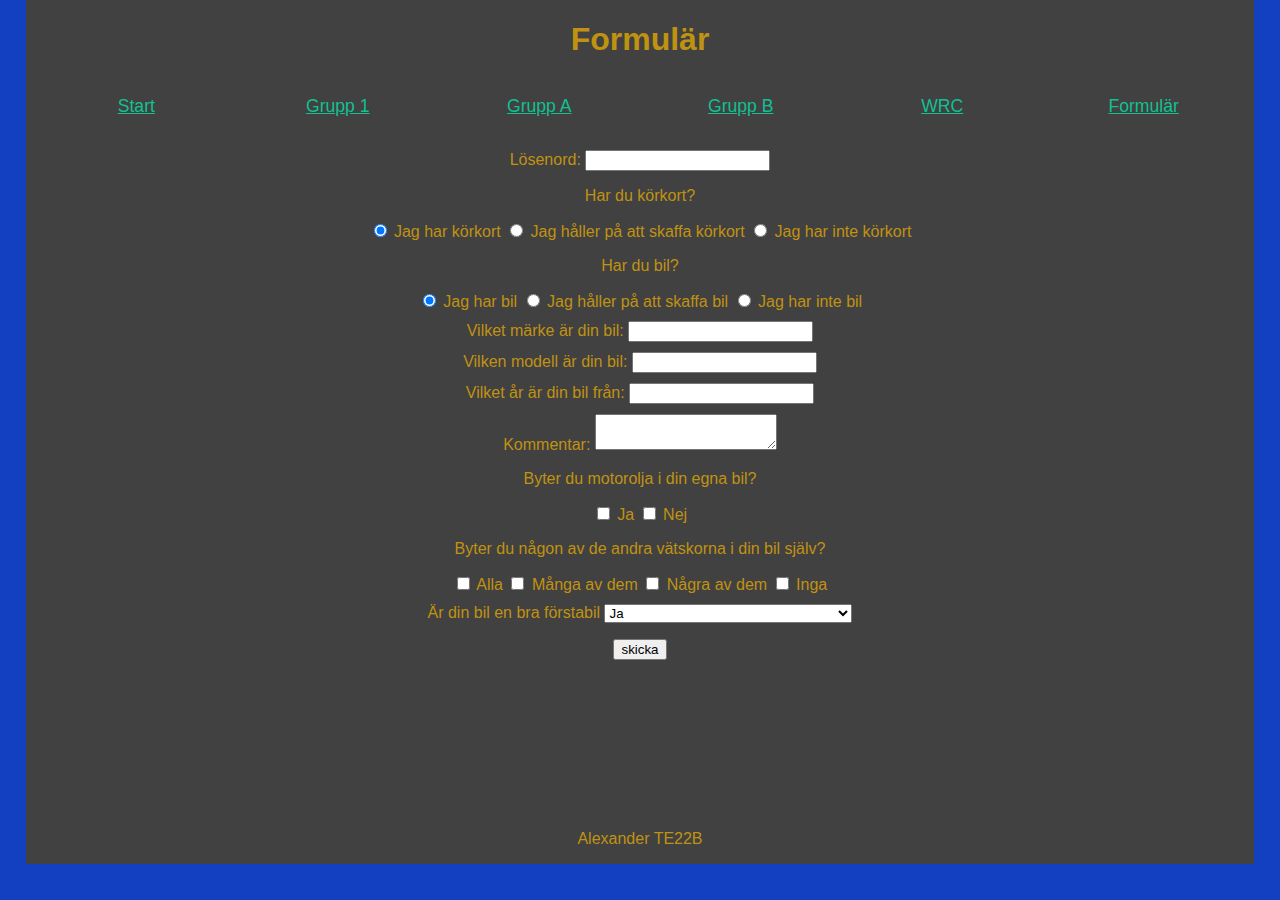
==== commit 2b4bb887: "små fixaar" ====
--- a/HTML/Formulär.html
+++ b/HTML/Formulär.html
@@ -9,9 +9,9 @@
         <link href="../CSS/style.css" rel="stylesheet">     
     </head>                                           
     <body>                                           
-        <div class ="page5">                       
+        <div class ="pagestil5 baspage">                       
             <header>                                    
-                <h1 class="Titel">
+                <h1>
                     Formulär
                 </h1>
                 <nav>                                         
@@ -21,25 +21,25 @@
                         <li><a href="Grupp_A.html">Grupp A</a></li>
                         <li><a href="Grupp_B.html">Grupp B</a></li>
                         <li><a href="WRC.html">WRC</a></li>
-                        <li><a href="formulär.html">Formulär</a></li>
+                        <li><a href="Formulär.html">Formulär</a></li>
                     </ul>                                       
                 </nav>             
             </header>                                    
-            <main class="mainFormulär">
-                <form action="../index.html" method="POST" class="Formulär">     <!-- Jag skapar mitt formulär och använder GET eftersom att jag inte har någon stans att skicka svaren så alltså är det bara GET som fungerar -->
-                    <section class="Formrad1">
+            <main id="mainFormulär">
+                <form action="../index.html" method="POST">     <!-- Jag skapar mitt formulär och använder GET eftersom att jag inte har någon stans att skicka svaren så alltså är det bara GET som fungerar -->
+                    <section>
                         <!--Password-->
                         <!-- ________________________________________________________________ -->
                     
-                        <section class="Password">                              <!-- här får användaren skriva in sitt password  -->
-                            <label for="p1">Lösenord</label>                    <!-- här är min label för lösenordet som är texten bredvid -->
+                        <section class="formulärfrågor">                              <!-- här får användaren skriva in sitt password  -->
+                            <label for="p1">Lösenord:</label>                    <!-- här är min label för lösenordet som är texten bredvid -->
                             <input type="password" name="password" id="p1">     <!-- här bestämmer jag att den ska vara typen password och ha id=p1 -->
                         </section>
                     
                         <!--Radioknappar-->
                         <!-- ________________________________________________________________ -->
 
-                        <section class="Radio1">                                <!-- här är sektionen för mina radioknappar -->
+                        <section class="formulärfrågor">                                <!-- här är sektionen för mina radioknappar -->
                             <p>Har du körkort?</p>                              <!-- här är frågan till radiknappen -->
                             <input type="radio" id="a1" name="Körkort" value="1" checked="checked">
                             <label for="a1">Jag har körkort</label>             <!-- här har jag en label för den som id=a1 och raden över bestämmer id/name/value och alla sådana saker -->
@@ -52,7 +52,7 @@
                         </section>
                         
                         <!-- ________________________________________________________________ -->
-                        <section class="Radio2">
+                        <section class="formulärfrågor">
                             <p>Har du bil?</p>
                             <input type="radio" id="b1" name="Bil" value="1" checked="checked">
                             <label for="b1">Jag har bil</label>
@@ -66,31 +66,31 @@
                     </section>
                         <!--Textrutor-->
                         <!-- ________________________________________________________________ -->
-                    <section class="Formrad2">
-                        <section class="textruta1">
+                    <section>
+                        <section class="formulärfrågor">
                             <label for="t1">Vilket märke är din bil:</label>
                             <input type="text" name="bilmärke" id="t1">                 <!-- här väljer jag att det ska vara en textruta med namnet bilmärke -->
                         </section>
                         <!-- ________________________________________________________________ -->
-                        <section class="textruta2">
+                        <section class="formulärfrågor">
                             <label for="t2">Vilken modell är din bil:</label>
                             <input type="text" name="bilmodell" id="t2">
                         </section>
                         <!-- ________________________________________________________________ -->
-                        <section class="textruta3">
+                        <section class="formulärfrågor">
                             <label for="t3">Vilket år är din bil från:</label>
                             <input type="text" name="modellår" id="t3">
                         </section>
                         <!-- ________________________________________________________________ -->
-                        <section class="textruta4">
-                            <label for="k1">Kommentar</label>
+                        <section class="formulärfrågor">
+                            <label for="k1">Kommentar:</label>
                             <textarea name="kommentar" id="k1"></textarea>
                         </section>
                     </section>
                         <!--Checkboxar-->
                         <!-- ________________________________________________________________ -->
-                    <section class="Formrad3">                                  <!-- Här är första sektionen med checkboxar -->
-                        <section class="checkbox1">
+                    <section>                                  <!-- Här är första sektionen med checkboxar -->
+                        <section class="formulärfrågor">
                             <p>Byter du motorolja i din egna bil?</p>
                             <input type="checkbox" id="ch_a1"
                             name="Motorolja" 
@@ -103,7 +103,7 @@
                             <label for="ch_a2">Nej</label>
                         </section>
                         <!-- ________________________________________________________________ -->
-                        <section class="checkbox2">
+                        <section class="formulärfrågor">
                             <p>Byter du någon av de andra vätskorna i din bil själv?</p>
                             <input type="checkbox" id="ch_b1"
                             name="Vätskor"
@@ -127,8 +127,8 @@
                         </section>
                     </section>
                         <!-- ________________________________________________________________ -->
-                    <section class="Formrad4">                                  <!-- här är sektionen för del 4 i formuläret (innehåller drop down och submit) -->
-                        <section class="Dropdownfråga">
+                    <section>                                  <!-- här är sektionen för del 4 i formuläret (innehåller drop down och submit) -->
+                        <section class="formulärfrågor">
                             <label for="förastabil">Är din bil en bra förstabil</label>
                             <select size="1" name="Förstabil" id="förastabil"> <!-- här är en dropdown meny och här under är de olika valen man kan välja mellan -->
                                 <option value="1">Ja</option>
@@ -139,7 +139,7 @@
                             </select>
                         </section>
                         <!-- ________________________________________________________________ -->
-                        <section class="Submit">                                <!-- här har jag en section för bara submit knappen för att lägga den i en grid i css -->
+                        <section class="formulärfrågor">                                <!-- här har jag en section för bara submit knappen för att lägga den i en grid i css -->
                             <p>
                                 <input type="submit" value="skicka">
                             </p>
--- a/CSS/style.css
+++ b/CSS/style.css
@@ -4,11 +4,18 @@
     height: 100vh;
     font-family:Impact, Haettenschweiler, 'Arial Narrow Bold', sans-serif;
 }               /* ^^ vilken font som ska användas ^^ */
-.page {                         /* alla sidor har olika varianter av denna gridden som ser lika dana ut men med olika main */
+
+.baspage {
     margin: auto;
-    display: grid;
-    width: 96%;
-    height: 96%;
+    width: 96vw;
+    min-height: 96vh;
+    background-color:rgb(65,65,65);
+    color: rgb(192, 146, 18);
+}
+
+.pagestil1 {                         /* alla sidor har olika varianter av denna gridden som ser lika dana ut men med olika main */
+    display: grid;
+    
     grid-template-areas:
       "head"
       "main"
@@ -23,18 +30,15 @@
     "Titel"
     "nav";
     grid-template-rows: 70px 70px;
-    background-color:rgb(65,65,65);
-}
-
-.Titel {                        /* bestämmer hur min titel ska finnas i en grid och hur den ska se ut */
+}
+
+h1 {                        /* bestämmer hur min titel ska finnas i en grid och hur den ska se ut */
     grid-area: Titel;
-    color: rgb(192, 146, 18);
     text-align: center;
 }
   
 nav {                           /* berättar vad min nav ska heta i en grid*/
     grid-area: nav;
-    background-color: rgb(65,65,65);
 }
 
 ul {
@@ -61,7 +65,10 @@
 a:visited {                     /* länken byter färg när man har varit inne på den men jag byter till samma färg eftersom att den färgen är bra*/
     color:rgb(18, 192, 146);
 }
-a:hover, a:focus {              /* länken byter färg om jag håller över den eller focusar på den */
+a:focus {              /* länken byter färg om jag har den i fokus */
+    color:rgb(182,200,250);
+}
+a:hover {              /* länken byter färg om jag håller över den */
     color:rgb(182,200,250);
 }
 a:active {                      /* när länken är aktiv(man håller nere musen på den) såbyter den till lila */
@@ -72,23 +79,17 @@
     background-color: rgb(90,90,90);
 }
 
-main {                          /* här väljer jag bakgrundsfärg och vad min main ska heta i en grid */
+main {                          
     grid-area: main;            
-    background-color: rgb(65,65,65);
 }
   
-footer {                        /* här sätter jag bakgrundsfärg och namn i grid till min footer */
-    grid-area: foot;
-    background-color: rgb(65,65,65);
-}
-
-p , label {                     /* här byter jag färg på texten*/
-    color:rgb(192, 146, 18);
+footer {                        
+    grid-area: foot;    
 }
 
 tr > td,tr > th {                      /* här använder jag en barn selector för att det var ett ställe där jag enkelt kunde andvända det */
+    border: 1px solid black;
     text-align: center;  
-    color:rgb(192, 146, 18);
     padding-top: 16px;
     padding-bottom: 16px;     
 }
@@ -98,20 +99,48 @@
     font-size: 1em;             /* här använder ja 1em eftersom att det inte kommer göra någon skillnad på hur stor texten är */
 }                               /* 1em gör att texten tar upp 1x så mycket plats som den ska vilket är samma om jag hade använt 2em hade den vart dubbelt så stor */
 
-.sida1table, th, td {           /* här skapar jag border och bestämmer hur tabellen ska se ut */
-    border: 1px solid black;  /* här skapar jag en svart border med 1px brädd */
-    border-collapse: collapse;
+.sida1table {           /* här skapar jag border och bestämmer hur tabellen ska se ut */
     width:60%;                  /* den tar upp 60% av platsen den hade tagit upp annarsS */
     grid-area: tabell;
+}
+
+.vanligTabell {
     margin-left: auto;
     margin-right: auto;
-}
+    border-collapse: collapse;
+    border: 1px solid black;  /* här skapar jag en svart border med 1px brädd */
+}
+
+.vanligText {
+    text-align: left;
+    margin-left: 10px;
+    margin-right: 10px;
+}
+
+.vanligTitel {
+    margin: auto;
+    font-size: 40px;
+}
+
+.underText {
+    text-align: center;
+    margin-left: 10px;
+    margin-right: 10px;
+}
+
+.litenbild {
+    width: 30vw;
+    margin-left: 10px;
+    margin-right: 10px;
+}
+
+.storbild {
+    width: 50vw;
+}
+
 /*Grupp A + B --------------------------------------------------------*/
-.page2 {                        /* här är min grid layout till sidan för grupp A och B den är baserad på första gridden som alla andra*/
-    margin: auto;
-    display: grid;
-    width: 96%;
-    height: 96%;
+.pagestil2 {                        /* här är min grid layout till sidan för grupp A och B den är baserad på första gridden som alla andra*/
+    display: grid;
     grid-template-areas:
       "head"
       "mainAB"
@@ -121,52 +150,33 @@
                                 /* CSS på denna sidan är ganska blandad så därför ligger inte de andra grids precis under */
 .GruppABBild1{                  /* Här har jag storlek och margin på bild1 */
     grid-area: GruppABBild1;
-    width: 30vw;
-    margin-left: 10px;
-    margin-right: 10px;
 }
 
 .GruppABBild2{                  /* Här har jag storlek och margin på bild2 */
     grid-area: GruppABBild2;
-    width: 30vw;
-    margin-left: 10px;
-    margin-right: 10px;
 }
 
 .GruppABBild3{                  /* Här har jag bara storlek på bilden eftersomm att den är under de andra och ska vara en annan storlek */
     grid-area: GruppABBild3;
-    width: 50vw;
 }
 
 .Lorem_ipsum1{                  /* här har jag stylen för texten på sidan */
     grid-area: Lorem_ipsum1;
-    text-align: left;
-    margin-left: 10px;
-    margin-right: 10px;
 }
 
 .Lorem_ipsum2{                  /* här har jag style för den andra texten på sidan som ska vara bredvid bild2 */
     grid-area: Lorem_ipsum2;
-    text-align: left;
-    margin-left: 10px;
-    margin-right: 10px;
 }
 
 .titel1{                        /* här har jag stylen för titel1 som ska vara bredvid bild1 */
     grid-area: titel1;
-    color:rgb(192, 146, 18);
-    margin: auto;
-    font-size: 40px;
 }
 
 .titel2{                        /* här har jag stylen för titel2 */
     grid-area: titel2;
-    color:rgb(192, 146, 18);
-    margin: auto;
-    font-size: 40px;
-}
-
-main.GruppAB section:nth-child(1) {                   /* här har jag gridden för rad 1 av sidan som borde ha varit högre upp */
+}
+
+.GruppAB > section:nth-child(1) {                   /* här har jag gridden för rad 1 av sidan som borde ha varit högre upp */
     grid-area: GruppABrad1;
     display: grid;
     grid-template-areas:
@@ -176,7 +186,7 @@
     grid-template-rows: 60px 1fr;
 }
 
-.GruppABrad2{                   /* denna har bilden på andra sidan och den borde också ha varit högre upp */
+.GruppAB > section:nth-child(2){                   /* denna har bilden på andra sidan och den borde också ha varit högre upp */
     grid-area: GruppABrad2;
     display: grid;
     grid-template-areas:
@@ -186,7 +196,7 @@
     grid-template-rows: 60px 1fr;
 }
 
-.GruppABrad3{                   /* Här är för rad3 som är mycket mer simpel eftersom att den bara innehåller en figure */
+.GruppAB > section:nth-child(3){                   /* Här är för rad3 som är mycket mer simpel eftersom att den bara innehåller en figure */
     grid-area: GruppABrad3;
     margin: auto;
 }
@@ -200,23 +210,17 @@
     "GruppABrad2"
     "GruppABrad3";
     grid-template-rows: auto auto auto;
-    background-color: rgb(65,65,65);
 }
 
 figcaption{                     /* här är style för figcaption för bilden och texten längst ner på sidan */
-    background-color: rgb(65,65,65);
-    color:rgb(192, 146, 18);
     text-align: center;
     font-size: 40px;
 }
 
 /* Grupp1 -------------------------------------------------*/
                                 /* Mycket mer organiserad kod på denna biden */
-.page3 {                        /* Grid för Grupp1 */
-    margin: auto;
-    display: grid;
-    width: 96%;
-    height: 96%;
+.pagestil3 {                        /* Grid för Grupp1 */
+    display: grid;
     grid-template-areas:
       "head"
       "main1"
@@ -233,10 +237,9 @@
     "."
     "Grupp1rad2";
     grid-template-rows: auto 20px auto;
-    background-color: rgb(65,65,65);
-}
-
-.Grupp1rad1{                    /* style för rad 1 */
+}
+
+#Grupp1 > section:nth-child(1){                    /* style för rad 1 */
     grid-area: Grupp1rad1;
     display: grid;
     grid-template-areas:
@@ -244,7 +247,7 @@
     grid-template-columns: 1fr 2fr;
 }
 
-.Grupp1rad2{                    /* style för rad 2 där det finns en tabell och en lista */
+#Grupp1 > section:nth-child(2){                    /* style för rad 2 där det finns en tabell och en lista */
     grid-area: Grupp1rad2;
     display: grid;
     grid-template-areas:
@@ -254,36 +257,29 @@
 }
 
 
-#Grupp1Tabell, th, td {         /* style för tabellen som ha id=Grupp1Tabell. Denna inehåller border och färger och andra saker */
-    border: 1px solid black;
-    border-collapse: collapse;
+#Grupp1Tabell {         /* style för tabellen som ha id=Grupp1Tabell. Denna inehåller border och färger och andra saker */
     width: 80vw;
     grid-area: Grupp1Tabell;
-    margin-left: auto;
-    margin-right: auto;
 }
 
 .KadettGrupp1{                  /* kadett grupp1 style */
     grid-area: KadettGrupp1;
-    width: 30vw;
-    margin-left: 10px;
-    margin-right: 10px;
-}
-
-.märken{                        /* style för lista med som har en border */
+}
+
+#märken{                        /* style för lista med som har en border */
     grid-area: märken;
     margin-left: auto;
     margin-right: auto;
-    color: rgb(192, 146, 18);
+}
+
+.Lorem_ipsum {
+    grid-area: Lorem_ipsum;
 }
 
 /* WRC ----------------------------------------------------*/
 
-.page4 {                        /* Style för WRC sidan(grid design 4) */
-    margin: auto;
-    display: grid;
-    width: 96%;
-    height: 96%;
+.pagestil4 {                        /* Style för WRC sidan(grid design 4) */
+    display: grid;
     grid-template-areas:
       "head"
       "mainWRC"
@@ -301,10 +297,9 @@
     "WRCrad3 WRCrad3 WRCrad3";
     grid-template-rows: auto 20px auto;
     grid-template-columns: 1fr 50px 1fr;
-    background-color: rgb(65,65,65);
-}
-
-.WRCrad1{                       /* rad 1 grid med bild och text under*/
+}
+
+#GruppWRC > section:nth-child(1){                       /* rad 1 grid med bild och text under*/
     grid-area: WRCrad1;
     display: grid;
     grid-template-areas:
@@ -313,7 +308,7 @@
     grid-template-rows: 1fr auto;
 }
 
-.WRCrad2{                       /* rad 2 text som hamnar bredvid rad1 den har också bild och text */
+#GruppWRC > section:nth-child(2){                       /* rad 2 text som hamnar bredvid rad1 den har också bild och text */
     grid-area: WRCrad2;
     display: grid;
     grid-template-areas:
@@ -322,7 +317,7 @@
     grid-template-rows: 1fr auto;
 }
 
-.WRCrad3{                       /* Grid för rad 3 för att få ett 2 spalt layout eftersom att jag inte vet vad de andra sidorna räknas som */
+#GruppWRC > section:nth-child(3){                       /* Grid för rad 3 för att få ett 2 spalt layout eftersom att jag inte vet vad de andra sidorna räknas som */
     grid-area: WRCrad3;
     display: grid;
     grid-template-areas: 
@@ -330,39 +325,30 @@
     grid-template-columns: auto 20px auto;
 }
 
-.RepsolWRC{                     /* Bild på WRC bil */
-    grid-area: RepsolWRC;
-    height: 60vh;               /* den har en höjd på 60 view height */
-    margin-left: auto;
-    margin-right: auto;
-}
-
-.StratosWRC{                    /* en till bild på en Lancia stratos */
-    grid-area: StratosWRC;
+.WRCbilder {
     height: 60vh;
     margin-left: auto;
     margin-right: auto;
 }
 
+.RepsolWRC{                     /* Bild på WRC bil */
+    grid-area: RepsolWRC;
+}
+
+.StratosWRC{                    /* en till bild på en Lancia stratos */
+    grid-area: StratosWRC;
+}
+
 .Lorem_ipsum1WRC{               /* Text */
     grid-area: Lorem_ipsum1WRC;
-    text-align: center;
-    margin-left: 10px;
-    margin-right: 10px;
 }
 
 .Lorem_ipsum2WRC{               /* Text */
     grid-area: Lorem_ipsum2WRC;
-    text-align: center;
-    margin-left: 10px;
-    margin-right: 10px;
 }
 
 .Lorem_ipsum3WRC{               /* Lorem Ipsum */
     grid-area: Lorem_ipsum3WRC;
-    text-align: center;
-    margin-left: 10px;
-    margin-right: 10px;
 }
 
 .rallyvideo{                    /* Rally video */
@@ -372,11 +358,8 @@
 
 /*---Formulär----------------------------------------------------------------*/
 
-.page5 {                        /* Style för formulärsidan(design 5) */
-    margin: auto;
-    display: grid;
-    width: 96%;
-    height: 96%;
+.pagestil5 {                        /* Style för formulärsidan(design 5) */
+    display: grid;
     grid-template-areas:
       "head"
       "mainFormulär"
@@ -384,114 +367,16 @@
     grid-template-rows: 140px 1fr 50px;
 }
 
-.mainFormulär{                  /* Main för formulär sidan */
+#mainFormulär{                  /* Main för formulär sidan */
     grid-area: mainFormulär;
     height: auto;
-    display: grid;
-    grid-template-areas:
-    "Formulär";
-    grid-template-rows: auto;
-    background-color: rgb(65,65,65);
-}
-
-.Formulär{                      /* Formulärets grid */
-    grid-area: Formulär;
-    height: auto;
-    display: grid;
-    grid-template-areas:
-    " Formrad1 "
-    " . " 
-    " Formrad2 "
-    " . "
-    " Formrad3 "
-    " . "
-    " Formrad4 ";
-    grid-template-rows: auto 20px auto 20px auto 20px auto;
-    background-color: rgb(65,65,65);
-}
-
-
-.Formrad1{                      /* grid som innehåller Password och alla radioknappar */
-    grid-area: Formrad1;
-    display: grid;
-    grid-template-areas:
-    " Password "
-    " Radio1 "
-    " Radio2";
-    grid-template-rows: 1fr 1fr 1fr;
-}
-
-.Formrad2{                      /* grid som innehåller alla textrutor och en textarea som jag döpte till textruta4 */
-    grid-area: Formrad2;
-    display: grid;
-    grid-template-areas:
-    " textruta1 "
-    " textruta2 "
-    " textruta3 "
-    " textruta4 ";
-    grid-template-rows: 1fr 1fr 1fr 1fr;
-}
-
-.Formrad3{                      /* rad 3 som innehåller checkboxar */
-    grid-area: Formrad3;
-    display: grid;
-    grid-template-areas:
-    " checkbox1 "
-    " checkbox2 ";
-    grid-template-rows: 1fr 1fr;
-}
-
-.Formrad4{                      /* rad 4 innehåller en dropdown fråga och en submit knapp */
-    grid-area: Formrad4;
-    display: grid;
-    grid-template-areas:
-    " Dropdownfråga "
-    " Submit ";
-    grid-template-rows: 1fr 1fr;
-}
-                                /* här under är det bara margin och grid-area på de olika frågorna i formuläret */
+}
+                                /* här sätter jag margin, block och align på alla frågor och submit knappen i formuläret */
 /*________________________________________*/
-.Password{
-    grid-area:Password;
+
+.formulärfrågor {
     margin: auto;
-}
-.Radio1{
-    grid-area:Radio1;
-    margin: auto;
-}
-.Radio2{
-    grid-area:Radio2;
-    margin: auto;
-}
-.textruta1{
-    grid-area:textruta1;
-    margin: auto;
-}
-.textruta2{
-    grid-area:textruta2;
-    margin: auto;
-}
-.textruta3{
-    grid-area:textruta3;
-    margin: auto;
-}
-.textruta4{
-    grid-area:textruta4;
-    margin: auto;
-}
-.checkbox1{
-    grid-area:checkbox1;
-    margin: auto;
-}
-.checkbox2{
-    grid-area:checkbox2;
-    margin: auto;
-}
-.Dropdownfråga{
-    grid-area:Dropdownfråga;
-    margin: auto;
-}
-.Submit{
-    grid-area:Submit;
-    margin: auto;
+    text-align: center;
+    display: block;
+    margin-top: 10px;
 }